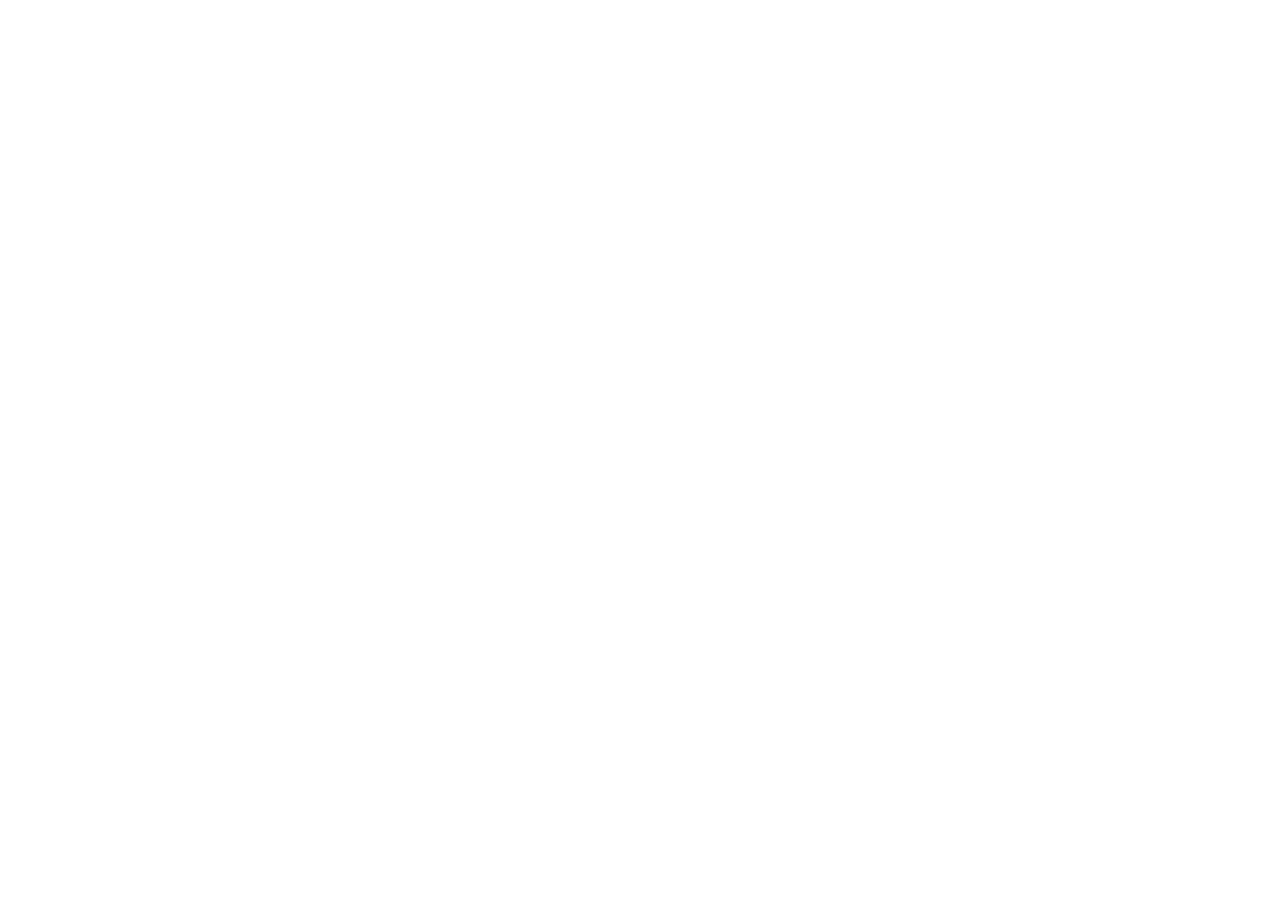
==== meteo.html @ 21e82b52 "Add meteo file" ====
<!DOCTYPE html>
<html>
<head>
  <meta charset="utf-8">
  <title>Courbe de température</title>
  <!-- Load Chart.js library -->
  <script src="https://cdn.jsdelivr.net/npm/chart.js@2.9.3/dist/Chart.min.js"></script>
  <!-- Load MQTT library -->
  <script src="https://cdnjs.cloudflare.com/ajax/libs/paho-mqtt/1.0.1/mqttws31.js"></script>
  <style>
    .chart-container {
      width: 30%;
      display: inline-block;
      vertical-align: top;
    }
    </style>
</head>
<body>
  <!-- Canvas element to display chart -->
  <div class="chart-container">
  <canvas id="myChart" width="400" height="400"></canvas>
</div>
  <!-- Load main script -->
  <script src="meteo.js"></script>
</body>
</html>
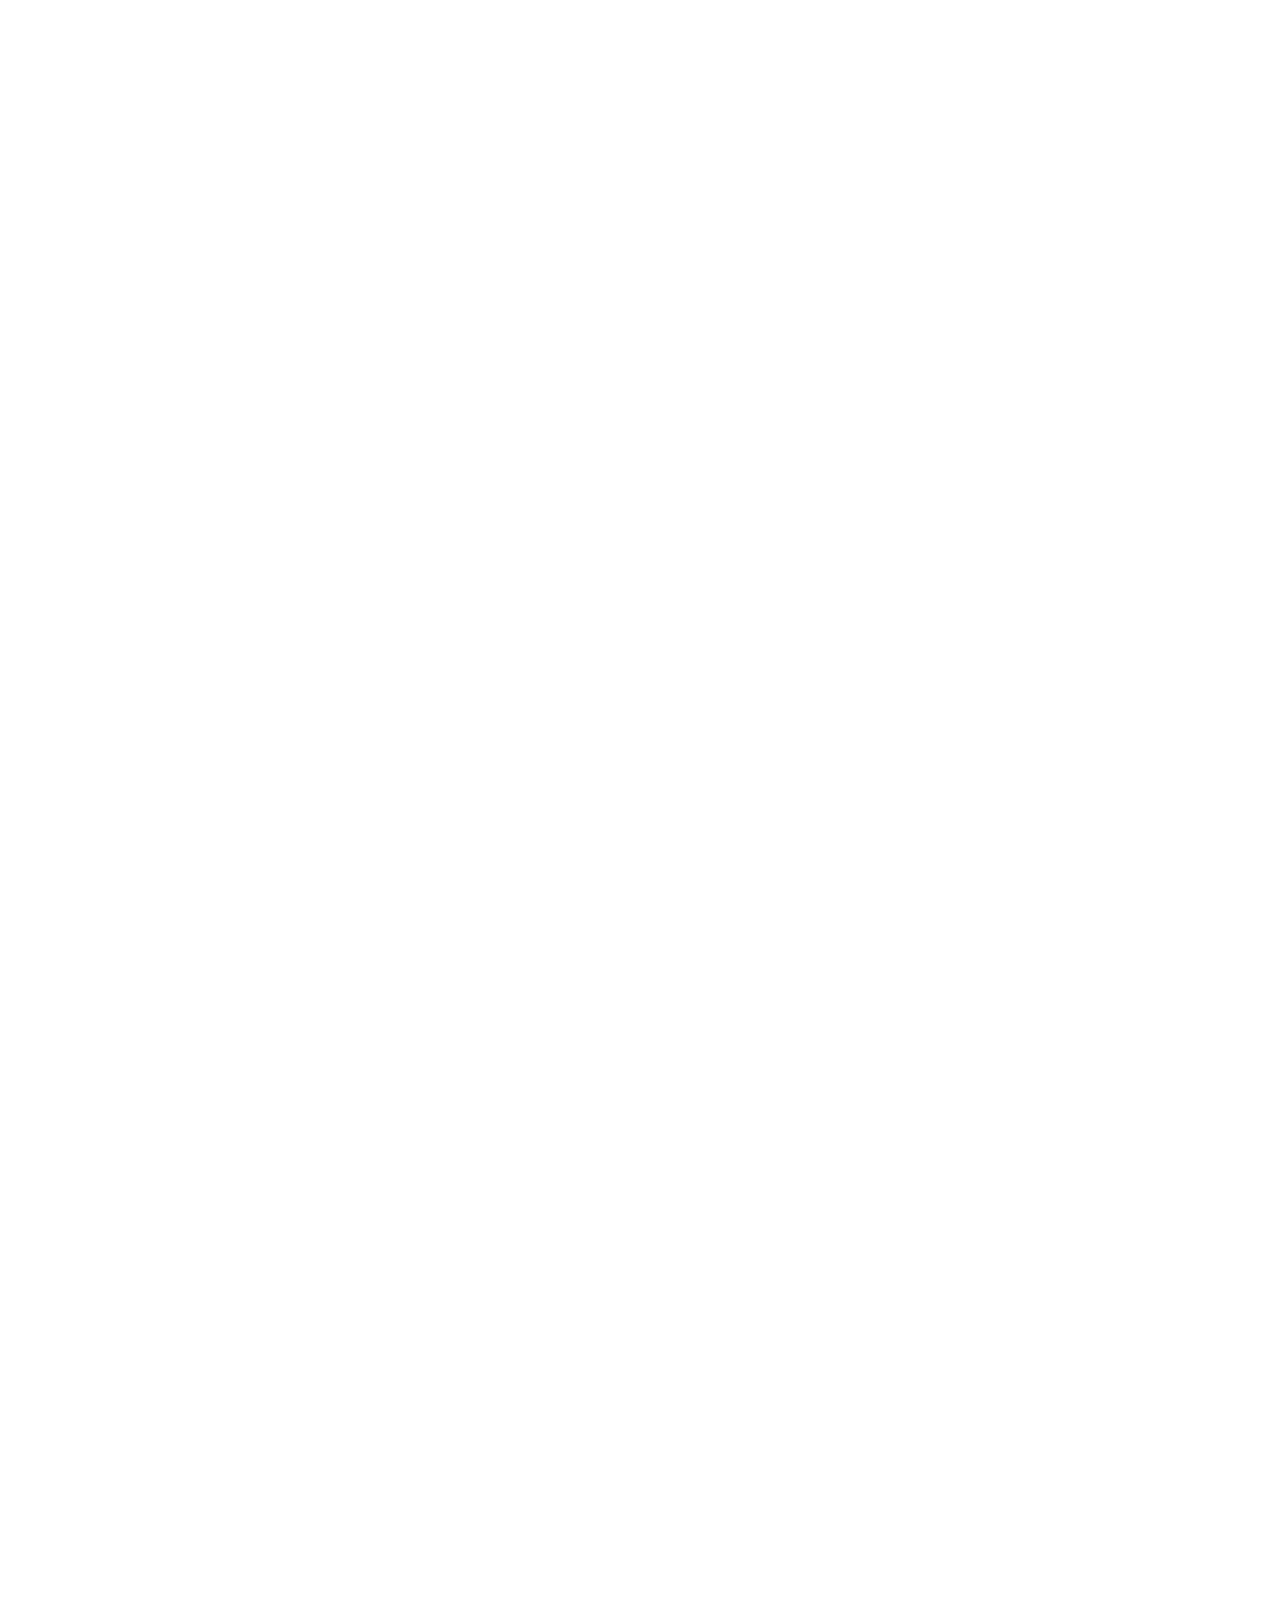
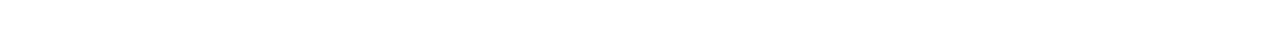
==== commit e6e99343: "add the first configuration of the data graphique" ====
--- a/meteo.html
+++ b/meteo.html
@@ -18,7 +18,10 @@
 <body>
   <!-- Canvas element to display chart -->
   <div class="chart-container">
-  <canvas id="myChart" width="400" height="400"></canvas>
+  <canvas id="LuminositerChart" width="800" height="400"></canvas>
+  <canvas id="TemperatureChart" width="800" height="400"></canvas>
+  <canvas id="HumiditeChart" width="800" height="400"></canvas>
+  <canvas id="PressionChart" width="800" height="400"></canvas>
 </div>
   <!-- Load main script -->
   <script src="meteo.js"></script>
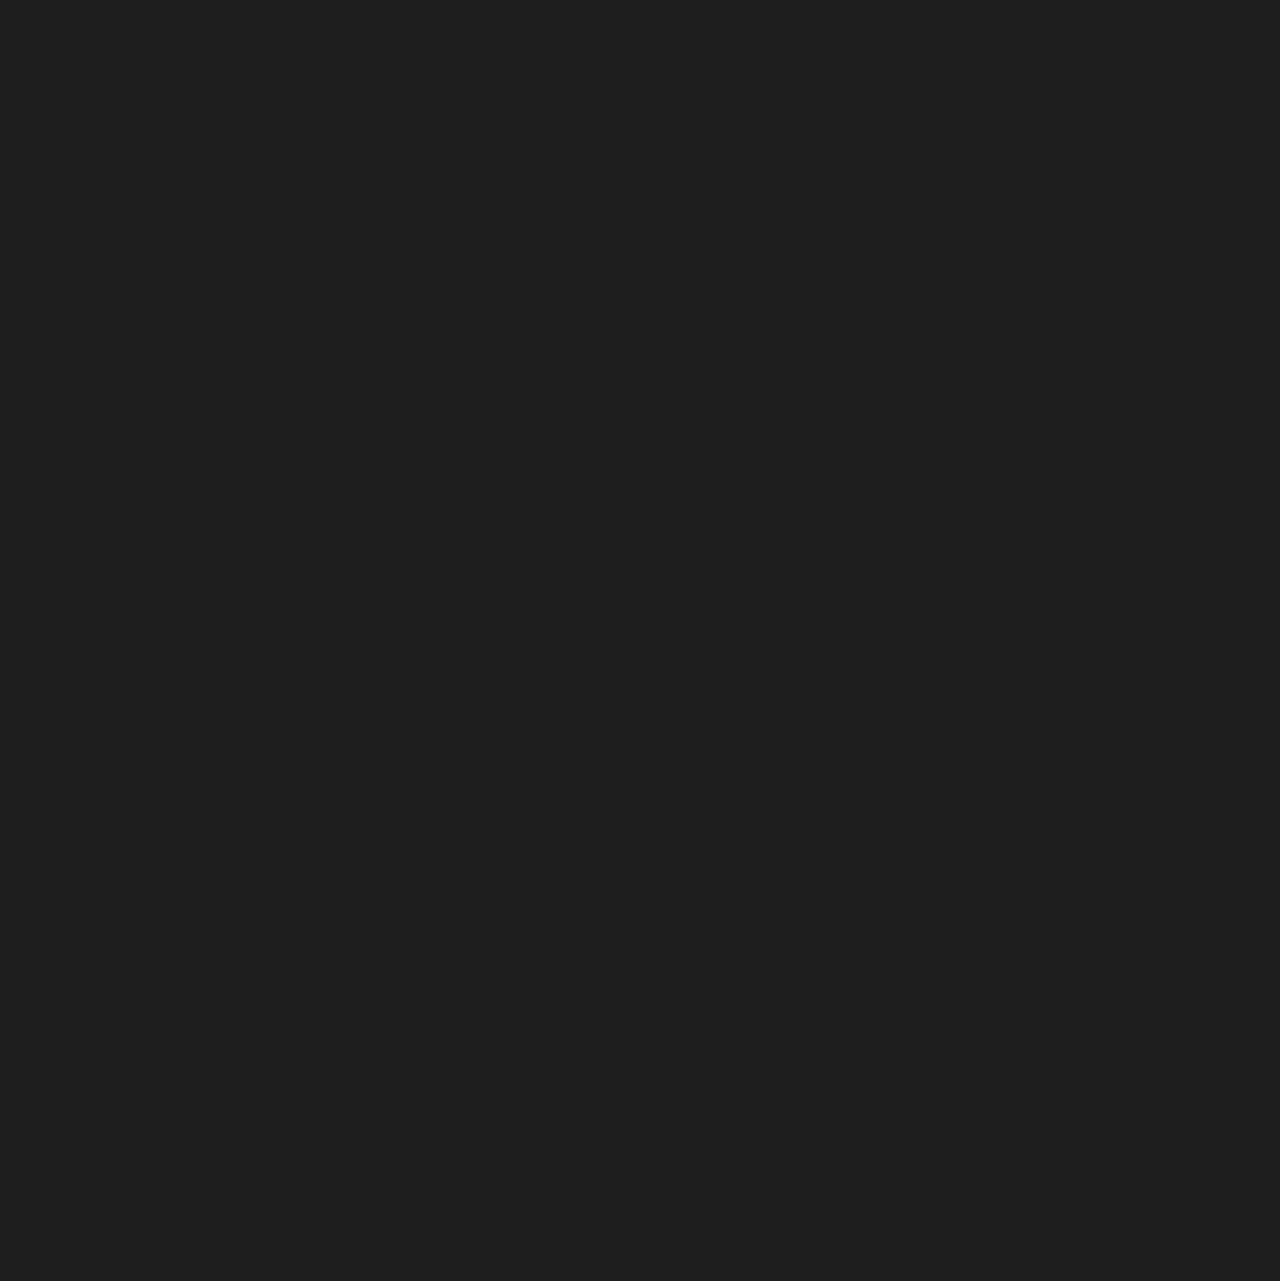
==== commit ccb2c1bb: "Improve the main page of the web site" ====
--- a/meteo.html
+++ b/meteo.html
@@ -7,13 +7,8 @@
   <script src="https://cdn.jsdelivr.net/npm/chart.js@2.9.3/dist/Chart.min.js"></script>
   <!-- Load MQTT library -->
   <script src="https://cdnjs.cloudflare.com/ajax/libs/paho-mqtt/1.0.1/mqttws31.js"></script>
-  <style>
-    .chart-container {
-      width: 30%;
-      display: inline-block;
-      vertical-align: top;
-    }
-    </style>
+    <link rel="Stylesheet" href="style.css">
+
 </head>
 <body>
   <!-- Canvas element to display chart -->
@@ -21,7 +16,7 @@
   <canvas id="LuminositerChart" width="800" height="400"></canvas>
   <canvas id="TemperatureChart" width="800" height="400"></canvas>
   <canvas id="HumiditeChart" width="800" height="400"></canvas>
-  <canvas id="PressionChart" width="800" height="400"></canvas>
+  <canvas id="PressionChart" width="250" height="200"></canvas>
 </div>
   <!-- Load main script -->
   <script src="meteo.js"></script>
--- a/style.css
+++ b/style.css
@@ -0,0 +1,209 @@
+
+*{
+    box-sizing:border-box;
+}
+
+body{
+    font-size: 30px;
+    font-family:"Montserrat","Calibri",sans-serif;
+    color: #e7e7e7;
+    line-height: 1.8;
+    margin:  0 30px 30px;
+    background-color: #1e1e1e;
+}
+
+footer {
+    display: flex;
+    justify-content: center;
+    padding: 5px;
+}
+
+.TaskBar{
+    top :0;
+    right: 0;
+    left: 0;
+    padding: 10px 20px 10px;
+    z-index: 3;
+    position: sticky;
+    overflow: hidden;
+    background-color: #1e1e1e;
+    opacity: 0.9;;
+}
+
+.TaskBar nav ul{
+    display: flex;
+    flex: 50px;
+    justify-content: space-evenly;
+    list-style-type: none;
+    margin: 20px;
+}
+
+.TaskBar nav a{
+    color:#e7e7e7;
+    text-decoration: none;
+    font-weight: 500;
+    transition: .5s;
+
+}
+
+.TaskBar nav a:hover{
+    color: #a1a1a5;
+}
+
+.SocNet a{
+    padding: 0 5px;
+    opacity: 0.6;
+    transition: .5s;
+}
+
+.SocNet a:hover{
+    opacity: 1;
+}
+
+.bloc{
+    background-color:#202026;
+    text-align: left;
+    margin:10px 10% 30px ;
+    padding: 20px;
+
+    box-shadow: -5px -5px 10px 1px #0088EF;
+    border-radius: 40px;
+    transition: .5s;
+}
+
+.bloc:hover{
+    transform:translate(10px);
+}
+
+.bloc img{
+  display: block;
+  margin: auto;
+}
+.blocform{
+    background-color:#202026;
+    text-align: left;
+    margin:10px 10% 30px ;
+    padding: 20px;
+
+    box-shadow: -5px -5px 10px 1px #0088EF;
+    border-radius: 40px;
+}
+
+.soustitre1{
+    
+    margin: 30px auto 5px;
+}
+.soustitre2{
+    
+    margin: 0px auto 5px;
+}
+
+.presentation{
+    transition: .5s;
+}
+.presentation:hover{
+    transform:translate(10px);
+}
+
+h1{
+    font-size: 2em;
+    margin: 50px auto 0px;
+    text-align: center;
+}
+.annee{
+    background-color:#202026;
+    text-align: center;
+    margin:10px 10% 30px ;
+    padding: 20px;
+    box-shadow: -10px -10px 10px 1px rgb(58, 51, 51);
+    border-radius: 5px;
+}
+
+.lien a{
+    color:#e7e7e7;
+    font-weight: 500;
+    transition: .5s;
+}
+
+.lien a:hover{
+    color: #a1a1a5;
+}
+
+.cursus{
+    display: flex;
+    text-align: center;
+}
+
+.important{
+    color: #0088EF;
+    text-decoration: none;
+}
+
+hr{
+    border-color: #161313;
+    margin: 20px 10%;
+}
+
+.formation{
+    color: #C2C2C2 ;
+}
+.cadre{
+    font-style: italic;
+    color: #0088EF;
+}
+
+/*form.form-envoie{
+    background-color: #0088EF;
+
+}
+
+div.{
+    text-align: center;
+}*/
+.form-envoie{
+display: flex;
+flex-direction: column;
+text-align: center;
+margin: 10px 0 0;
+
+}
+
+.flex-nom{
+    display: flex;
+    margin: 0;
+}
+.flex-nom div{
+    margin: 0;
+}
+
+form div {
+    width: 100%;
+    min-height: 83px;
+    margin-top: 25px;
+    }
+
+
+    form div > label {
+        margin-bottom: 7px;
+        font-weight: 600;
+        }
+    
+    form div ::placeholder{
+        color: #635757;
+    }
+
+form div > input, form div > textarea {
+    background: #e7e7e7 ;
+    border: none;
+    border-radius: 5px;
+    font-size: 20px;
+    font-weight: 500;
+    font-family: "Montserrat", "sans-serif";
+    box-shadow: 0px 2px 2px 0px rgba(136, 39, 39, 0.25);
+    }
+
+    textarea:focus, input:focus{
+        outline-color: #0088EF;
+        outline-width: medium ;
+        outline-offset: 2px;
+    }